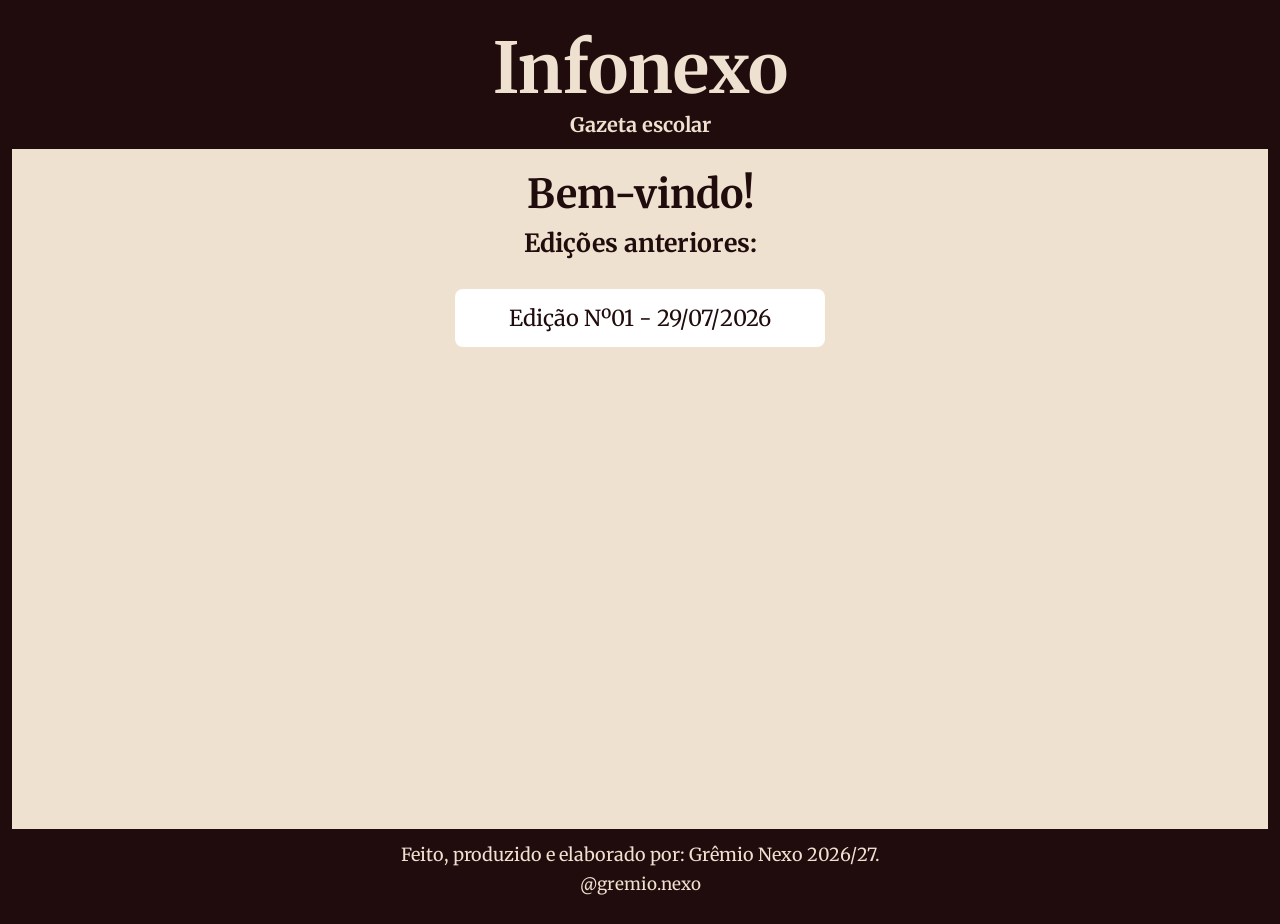
==== index.html @ 802ca90e "Add files via upload" ====
<!DOCTYPE html>
<html lang="pt-br">

<head>
    <meta charset="UTF-8">
    <meta name="viewport" content="width=device-width, initial-scale=1.0">
    <title>Infonexo</title>
    <link rel="stylesheet" href="styles.css">
    <link rel="preconnect" href="https://fonts.googleapis.com">
    <link rel="preconnect" href="https://fonts.gstatic.com" crossorigin>

    <link href="https://fonts.googleapis.com/css2?family=Merriweather:wght@300;400;700&display=swap" rel="stylesheet">
</head>

<body class="tudo">

    <header class="cabecario">
        <h1 class="titulo">Infonexo</h1>
        <h2 class="subtitulo">Gazeta escolar</h2>
    </header>

    <main class="meio">
        <h1 class="saudacoes">Bem-vindo!</h1>

        <h2 class="version">Edições anteriores:</h2>

        <div class="lista-edicoes">

            <a href="edicoes/edicao01.html" class="edicao">
                Edição Nº01 - 29/07/2026
            </a>

        </div>
    </main>

    <footer class="rodape">
        <p class="rodape-texto">Feito, produzido e elaborado por: Grêmio Nexo 2026/27.</p>
        <p class="rodape-insta">@gremio.nexo</p>
    </footer>
</body>

</html>
---- styles.css ----
.titulo {
    text-align: center;
    color: #eee1d0;
    font-size: 70px;
    padding: 0px;
    margin: 0;
}

body {
    font-family: 'Merriweather', serif;
}

.subtitulo {
    text-align: center;
    color: #eee1d0;
    font-size: 20px;
    padding: 0px;
    margin: 0;
}


.saudacoes {
    text-align: center;
    color: #200c0c;
    font-size: 40px;
    padding: 8px;
    margin: 0;
}

.version {
    text-align: center;
    color: #200c0c;
    font-size: 25px;
    padding: 0px;
    margin: 0;
}


.cabecario {
    background-color: #200c0c;
    padding: 12px;
    margin: 0;
}


.meio {
    background-color: #eee1d0;
    padding: 12px;
    margin: 0;
    flex: 1;
}


.rodape {
    background-color: #200c0c;
    padding: 12px;
    margin: 0;
}

.rodape-texto {
    text-align: center;
    color: #eee1d0;
    font-size: 18px;
    padding: 2px;
    margin: 0;
}

.rodape-insta {
    text-align: center;
    color: #eee1d0;
    font-size: 17px;
    padding: 5px;
    margin: 0;
}

.tudo {
    font-family: 'Merriweather', serif;
    background-color: #200c0c;
    padding: 12px;
    margin: 0;
    display: flex;
    flex-direction: column;
    min-height: 100vh;
}


.lista-edicoes {
    display: flex;
    flex-direction: column;
    gap: 15px;
    margin-top: 30px;
    align-items: center;
}

.edicao {
    text-decoration: none;
    color: #200c0c;
    background: white;
    padding: 15px 25px;
    border-radius: 8px;
    width: 320px;
    text-align: center;
    font-size: 22px;
    transition: 0.3s;
}

.edicao:hover {
    background-color: #200c0c;
    color: #eee1d0;
    transform: scale(1.03);
}


.gazeta {
    display: flex;
    flex-direction: column;
    align-items: center;
    gap: 25px;
    margin-top: 20px;
}

.gazeta img {
    width: 90%;
    max-width: 900px;
    border-radius: 8px;
    box-shadow: 0 0 10px rgba(0, 0, 0, .3);
}

.voltar {
    display: inline-block;
    margin-bottom: 20px;
    color: #200c0c;
    text-decoration: none;
    font-size: 20px;
}
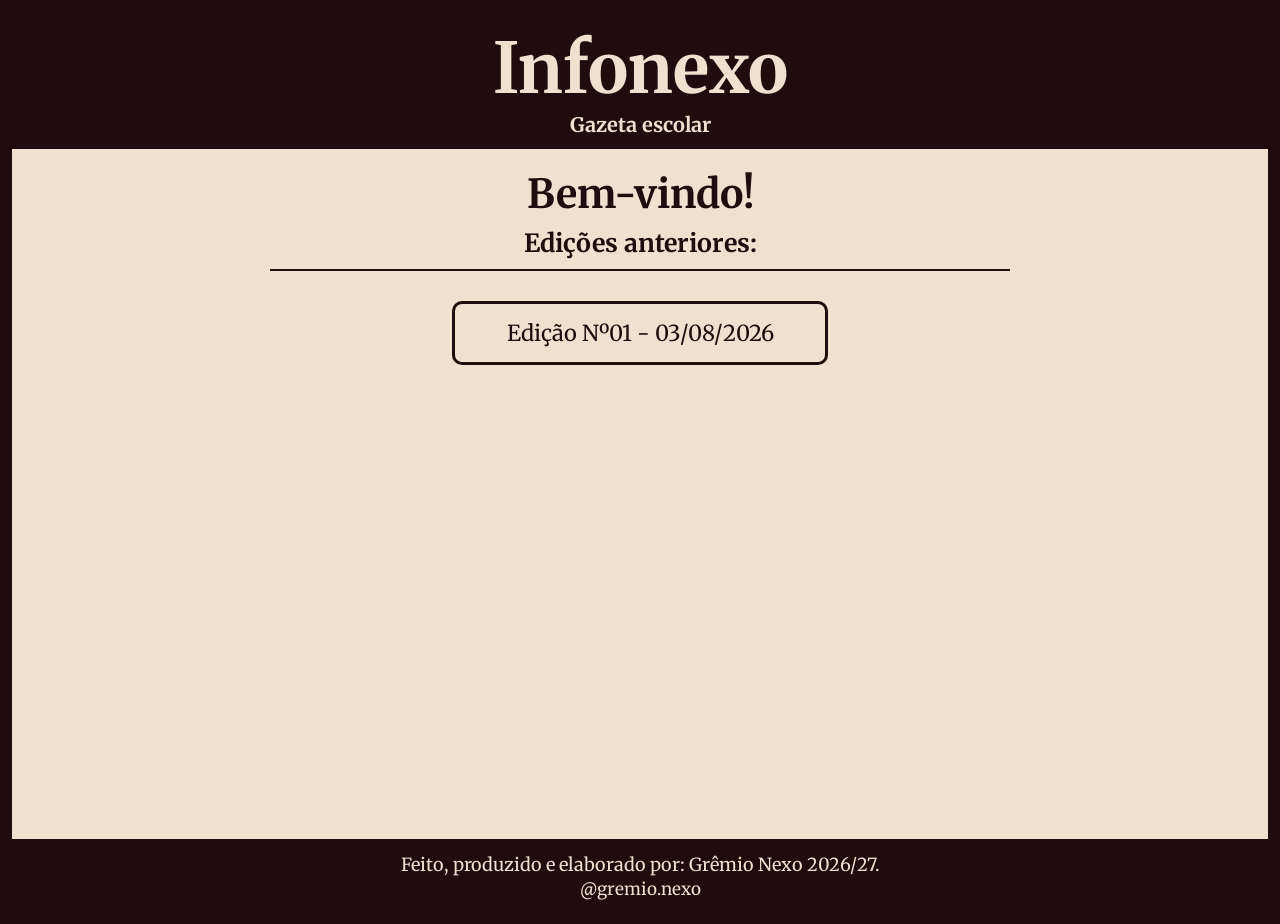
==== commit a58cdb50: "Add files via upload" ====
--- a/index.html
+++ b/index.html
@@ -24,10 +24,12 @@
 
         <h2 class="version">Edições anteriores:</h2>
 
+
+
         <div class="lista-edicoes">
 
             <a href="edicoes/edicao01.html" class="edicao">
-                Edição Nº01 - 29/07/2026
+                Edição Nº01 - 03/08/2026
             </a>
 
         </div>
@@ -35,7 +37,7 @@
 
     <footer class="rodape">
         <p class="rodape-texto">Feito, produzido e elaborado por: Grêmio Nexo 2026/27.</p>
-        <p class="rodape-insta">@gremio.nexo</p>
+        <a href="https://www.instagram.com/gremio.nexo?igsh=MWtzbGx2bmRzdGdtbQ==" target="_blank" class="rodape-insta">@gremio.nexo</a>
     </footer>
 </body>
 
--- a/styles.css
+++ b/styles.css
@@ -31,8 +31,10 @@
     text-align: center;
     color: #200c0c;
     font-size: 25px;
-    padding: 0px;
-    margin: 0;
+    margin: 0 auto;
+    padding-bottom: 10px;
+    border-bottom: 2px solid #200c0c;
+    width: 60%;
 }
 
 
@@ -55,6 +57,7 @@
     background-color: #200c0c;
     padding: 12px;
     margin: 0;
+    text-align: center;
 }
 
 .rodape-texto {
@@ -66,11 +69,10 @@
 }
 
 .rodape-insta {
-    text-align: center;
     color: #eee1d0;
     font-size: 17px;
     padding: 5px;
-    margin: 0;
+    text-decoration: none;
 }
 
 .tudo {
@@ -95,13 +97,15 @@
 .edicao {
     text-decoration: none;
     color: #200c0c;
-    background: white;
+    background: #eee1d0;
     padding: 15px 25px;
     border-radius: 8px;
     width: 320px;
     text-align: center;
     font-size: 22px;
     transition: 0.3s;
+    border: 3px solid #200c0c;
+    border-radius: 10px;
 }
 
 .edicao:hover {
@@ -132,4 +136,10 @@
     color: #200c0c;
     text-decoration: none;
     font-size: 20px;
-}+    border: 2px solid #200c0c;
+    border-radius: 10px;
+    padding: 10px 20px;
+    background-color: #200c0c;
+    color: #eee1d0;
+}
+
